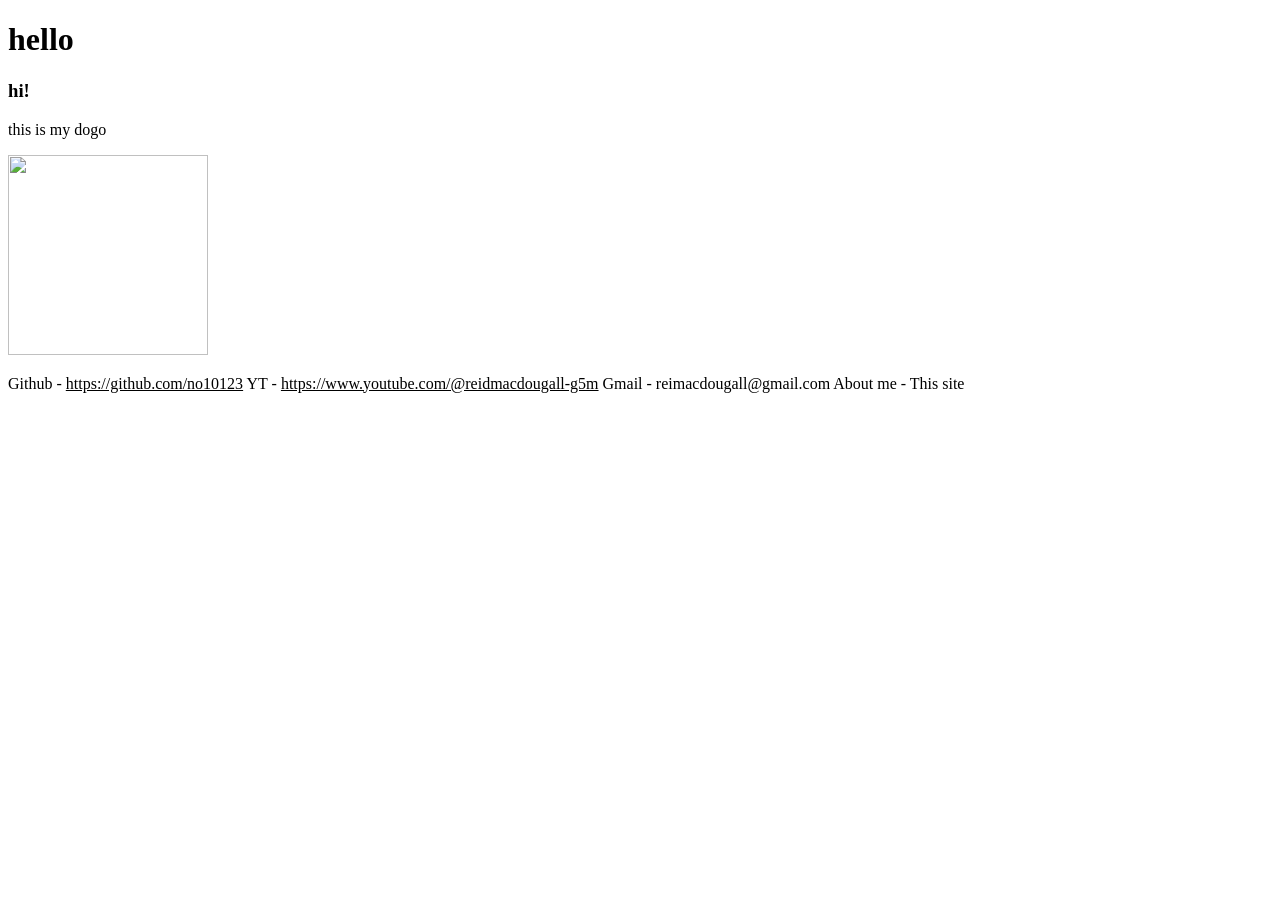
==== index.html @ 1b8cf12d "first commit" ====
<!DOCTYPE html>
<html lang="en">
<head>
    <meta charset="UTF-8">
    <meta name="viewport" content="width=device-width, initial-scale=1.0">
    <title>main menu</title>
    <link rel="stylesheet" href="style.css">
</head>
<body>
    <h1>hello</h1>
    <h3>hi!</h3>
    <p> this is my dogo </p>
    <img src="https://hips.hearstapps.com/clv.h-cdn.co/assets/16/18/gettyimages-529202089.jpg?crop=0.6668237511781339xw:1xh;center,top">
    <br>
    <p>
        Github              - <a href="https://github.com/no10123">https://github.com/no10123</a>
        YT                  - <a href="https://www.youtube.com/@reidmacdougall-g5m">https://www.youtube.com/@reidmacdougall-g5m</a>
        Gmail               - reimacdougall@gmail.com
        About me            - This site
    <p>
</body>
</html>
---- style.css ----
img {
    width: 200px;
    height: 200px;
}

body {
    background-color: var(--base);
}

h1 {
    color: var(--text);
}

p {
    color: var(--text);
}

.nav-btn {
    background: transparent;
    border: none;
    color: var(--subtext1, #a6adc8);
    font-size: 24px;
    cursor: pointer;
    padding: 12px;
    border-radius: 12px;
    transition: all 0.2s ease;
}

.nav-btn:hover {
    color: var(--text, #cdd6f4);
    background: rgba(8, 7, 8, 0.696);
}

.nav-btn.active {
    color: #ffffff;
}

nav {
    background-color: var(--mantle);
    padding: 12px;
    border-radius: 12px;
    position: sticky;
    top: 10px;
    z-index: 100;
}

ul {
    color: var(--text);
}

.fav-color-container {
    display: inline-flex;
    align-items: center;
    background-color: #25283f;
    padding: 6px 10px;
    border-radius: 4px;
    font-family: 'Courier New', Courier, monospace;
    color: #cad3f5;
    margin: 0 0 24px 24px;
}

.color-box {
    display: inline-block;
    width: 14px;
    height: 14px;
    margin-right: 8px;
    border: 1px solid #ffffff;
}

.copy {
    color: var(--text);
    background-color: #353b67;
    border-radius: 4px;
    border: none;
    padding: 4px 8px;
    margin-left: 10px;
}


a {
    color: var(--text);
}

a:hover {
    color: var(--subtext1);
    text-decoration: underline;
}

a:visited {
    color: var(--base);
}

canvas {
    position: absolute;
    pointer-events: none;
}
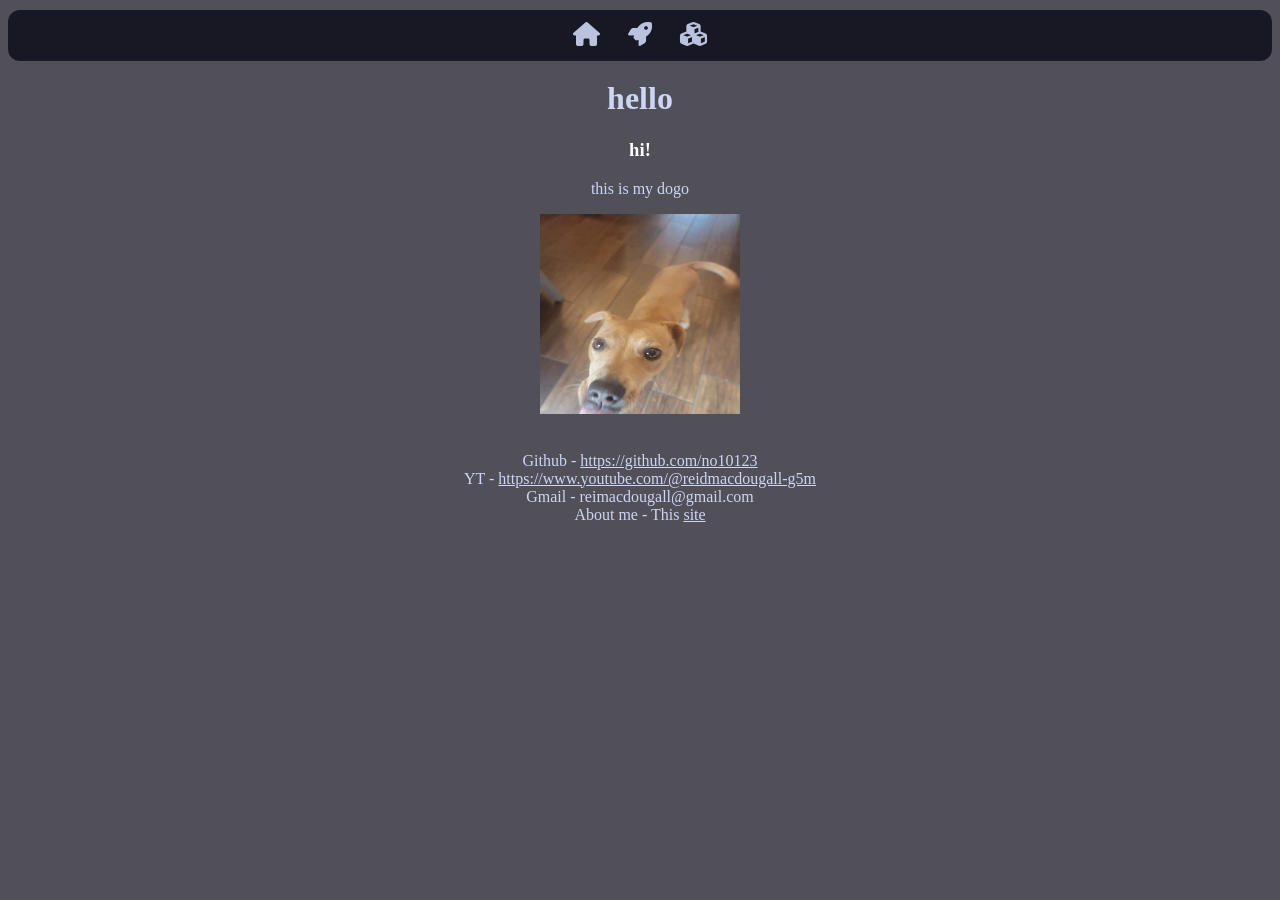
==== commit 0415f601: "Added favicon" ====
--- a/index.html
+++ b/index.html
@@ -4,19 +4,26 @@
     <meta charset="UTF-8">
     <meta name="viewport" content="width=device-width, initial-scale=1.0">
     <title>main menu</title>
+    <link rel="stylesheet" href="https://cdnjs.cloudflare.com/ajax/libs/font-awesome/6.4.0/css/all.min.css">
     <link rel="stylesheet" href="style.css">
+    <link rel="icon" type="image/x-icon" href="favicon.png">
+
 </head>
-<body>
+<body class="home">
+    <nav>
+        <a href="index.html" class="nav-btn"><i class="fa-solid fa-house"></i></a>
+        <a href="projects.html" class="nav-btn"><i class="fa-solid fa-rocket"></i></a>
+        <a href="about.html" class="nav-btn"><i class="fa-solid fa-cubes"></i></a>
+    </nav>
     <h1>hello</h1>
     <h3>hi!</h3>
     <p> this is my dogo </p>
-    <img src="https://hips.hearstapps.com/clv.h-cdn.co/assets/16/18/gettyimages-529202089.jpg?crop=0.6668237511781339xw:1xh;center,top">
-    <br>
+    <img class="simg" src="dog.jpg">
     <p>
-        Github              - <a href="https://github.com/no10123">https://github.com/no10123</a>
-        YT                  - <a href="https://www.youtube.com/@reidmacdougall-g5m">https://www.youtube.com/@reidmacdougall-g5m</a>
-        Gmail               - reimacdougall@gmail.com
-        About me            - This site
+        <br>Github              - <a href="https://github.com/no10123">https://github.com/no10123</a>
+        <br>YT                  - <a href="https://www.youtube.com/@reidmacdougall-g5m">https://www.youtube.com/@reidmacdougall-g5m</a>
+        <br>Gmail               - reimacdougall@gmail.com
+        <br>About me            - This <a href="about.html">site</a>
     <p>
 </body>
 </html>
--- a/style.css
+++ b/style.css
@@ -1,10 +1,44 @@
-img {
+:root {
+    --rosewater: #f5e0dc;
+    --flamingo: #f2cdcd;
+    --pink: #f5c2e7;
+    --mauve: #cba6f7;
+    --red: #f38ba8;
+    --maroon: #eba0ac;
+    --peach: #fab387;
+    --yellow: #f9e2af;
+    --green: #a6e3a1;
+    --teal: #94e2d5;
+    --sky: #89b4fa;
+    --sapphire: #74c7ec;
+    --blue: #89b4fa;
+    --lavender: #b4befe;
+    --text: #cdd6f4;
+    --subtext1: #bac2de;
+    --subtext0: #a6adc8;
+    --overlay2: #9399b2;
+    --overlay1: #7f849c;
+    --overlay0: #6c7086;
+    --surface2: #313244;
+    --surface1: #212134;
+    --surface0: #1e1e2e;
+    --base: #1e1e2e;
+    --mantle: #181825;
+    --crust: #11111b;
+}
+
+.simg {
     width: 200px;
     height: 200px;
 }
 
 body {
-    background-color: var(--base);
+    background-color: #37353fdd;
+    color: white;
+}
+
+.home {
+    text-align: center;
 }
 
 h1 {
@@ -93,4 +127,4 @@
 canvas {
     position: absolute;
     pointer-events: none;
-}
+}
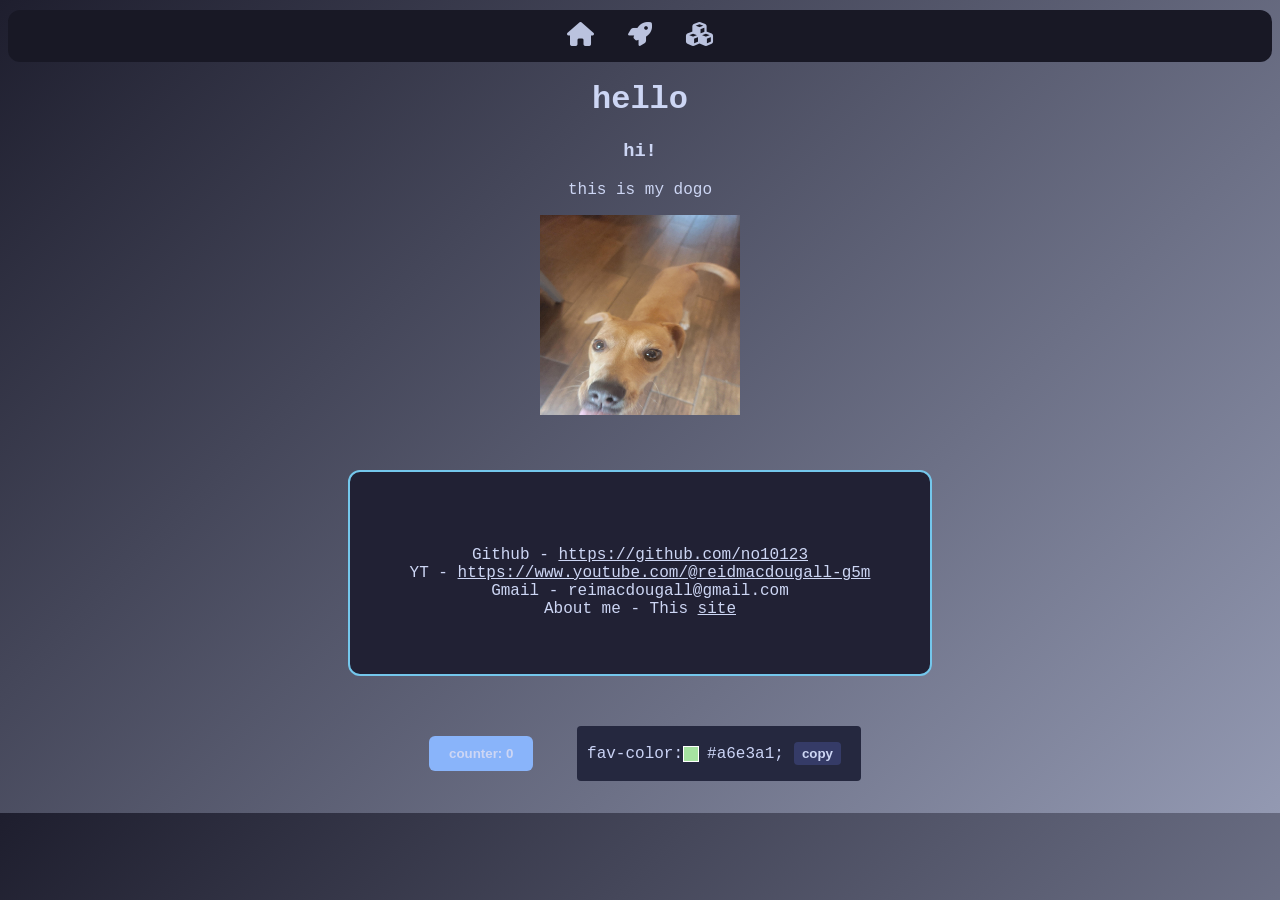
==== commit 12659aba: "final touches, day 3 + 4" ====
--- a/index.html
+++ b/index.html
@@ -18,12 +18,22 @@
     <h1>hello</h1>
     <h3>hi!</h3>
     <p> this is my dogo </p>
-    <img class="simg" src="dog.jpg">
-    <p>
-        <br>Github              - <a href="https://github.com/no10123">https://github.com/no10123</a>
-        <br>YT                  - <a href="https://www.youtube.com/@reidmacdougall-g5m">https://www.youtube.com/@reidmacdougall-g5m</a>
-        <br>Gmail               - reimacdougall@gmail.com
-        <br>About me            - This <a href="about.html">site</a>
-    <p>
+    <img class="simg" src="dog.jpg" id="Img" onclick="spin()">
+    <div id="container">
+        <p>
+            <br>Github              - <a href="https://github.com/no10123">https://github.com/no10123</a>
+            <br>YT                  - <a href="https://www.youtube.com/@reidmacdougall-g5m">https://www.youtube.com/@reidmacdougall-g5m</a>
+            <br>Gmail               - reimacdougall@gmail.com
+            <br>About me            - This <a href="about.html">site</a>
+        </p>
+    </div>
+    <button id="counter" onclick="counter()">counter: 0</button>
+    <div class="fav-color-container">
+        <span class="color-text">fav-color: </span>
+        <span class="color-box" style="background-color: #a6e3a1;"></span>
+        <span class="color-text">#a6e3a1;</span>
+        <button id="copy" onclick="copyColor()">copy</button>
+    </div>
+    <script src="index.js"></script>
 </body>
 </html>
--- a/style.css
+++ b/style.css
@@ -30,11 +30,14 @@
 .simg {
     width: 200px;
     height: 200px;
+    cursor: pointer;
+    transition: transform 0.8s ease-in-out;
 }
 
 body {
-    background-color: #37353fdd;
-    color: white;
+    background: linear-gradient(135deg, var(--surface0), var(--overlay2));
+    color: var(--text);
+    font-family: 'Courier New', Courier, monospace;
 }
 
 .home {
@@ -101,7 +104,7 @@
     border: 1px solid #ffffff;
 }
 
-.copy {
+#copy {
     color: var(--text);
     background-color: #353b67;
     border-radius: 4px;
@@ -127,4 +130,35 @@
 canvas {
     position: absolute;
     pointer-events: none;
+}
+
+button {
+    background-color: var(--blue);
+    color: var(--text);
+    border: none;
+    padding: 10px 20px;
+    margin: 10px;
+    cursor: pointer;
+    font-weight: bold;
+    border-radius: 6px;
+    transition: transform 0.2s;
+}
+
+button:hover {
+    transform: scale(1.05);
+}
+
+#container {
+    display: flex;
+    flex-direction: column;
+    align-items: center;
+    justify-content: center;
+
+    padding: 40px;
+            
+    margin: 50px auto; 
+    max-width: 500px;
+    border: 2px solid var(--sapphire);
+    border-radius: 12px;
+    background-color: var(--surface1);
 }
